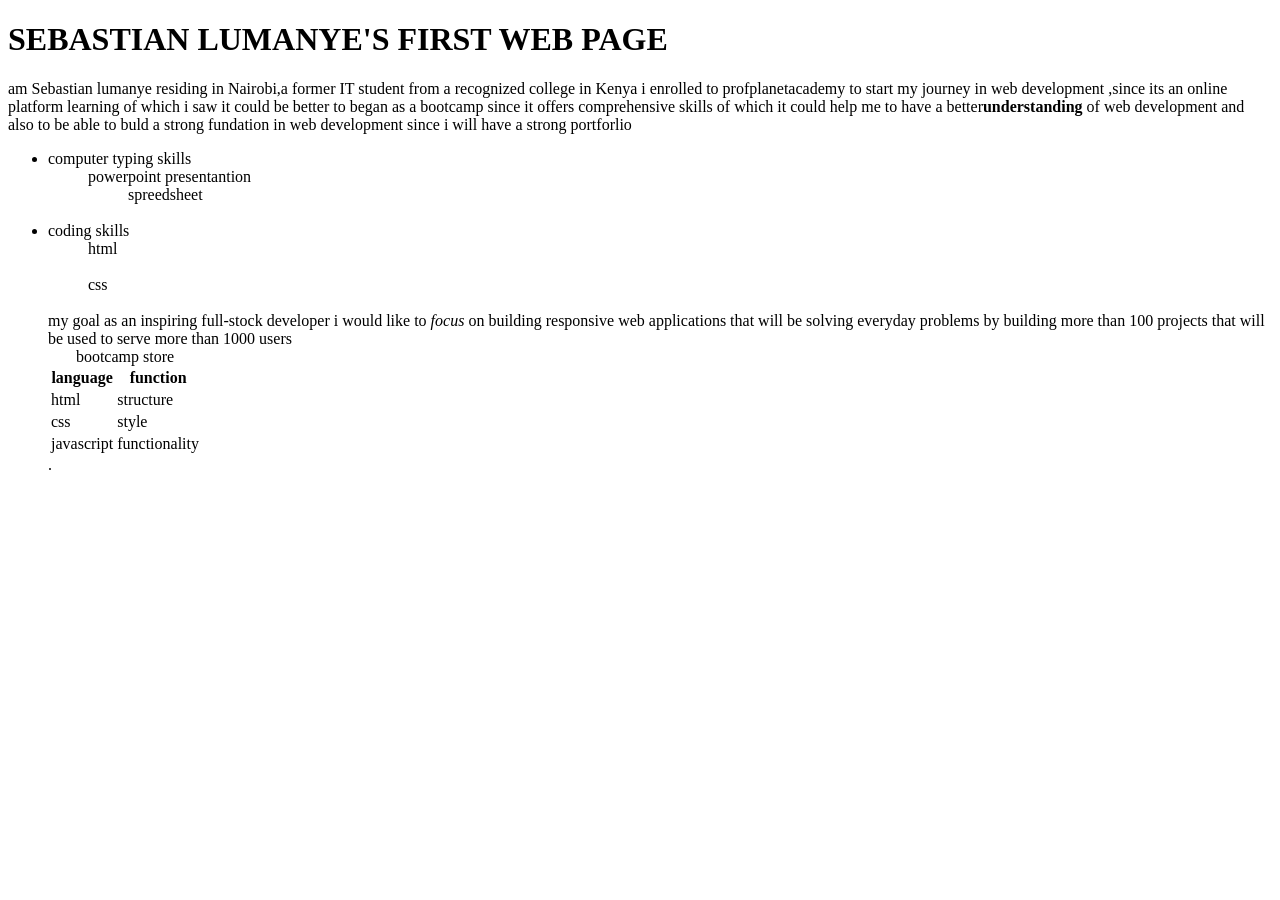
==== ABOUT.HTML @ f7be8702 "intiating my first project" ====
<!DOCTYPE html>
<html lang="en">
<head>
    <meta charset="UTF-8">
    <meta name="viewport" content="width=device-width, initial-scale=1.0">
    <title>WELCOME TO WEB DEVELOPMENT</title>
</head>
<body>
    <h1>SEBASTIAN LUMANYE'S FIRST WEB PAGE</h1>
    <p>am Sebastian lumanye residing in Nairobi,a former IT student from a recognized college in Kenya i enrolled to profplanetacademy to start my journey in web development ,since its an online platform learning of which i saw it could be better to began as a bootcamp since it offers comprehensive skills 
        of which it could help me to have a better<strong>understanding</strong> of web development and also to be able to buld a strong fundation in web development since i will have a strong portforlio
    </p>
<ul>
        <li>computer typing skills</li>
         <ol>powerpoint presentantion<br>
          <ol>spreedsheet</ol><br>
    </ol>
       <li>coding skills</li>
       <ol>html</ol><br>
       <ol>css</ol><br>
    <p2>my goal as an inspiring full-stock developer i would like to <em>focus</em> on building responsive web applications that will be solving everyday problems by
    building more than 100 projects that will be used to serve more than 1000 users</p2>
     <table>
        <caption>bootcamp store</caption>
        <tr>
            <th>language</th>
            <th>function</th>
        </tr>
        <tr>
            <td>html</td>
            <td>structure</td>
         </tr>
         <tr>
            <td>css</td>
            <td>style</td>
        </tr>
         <tr>
            <td>javascript</td>
            <td>functionality</td>
    </table>
</body>.
</html>
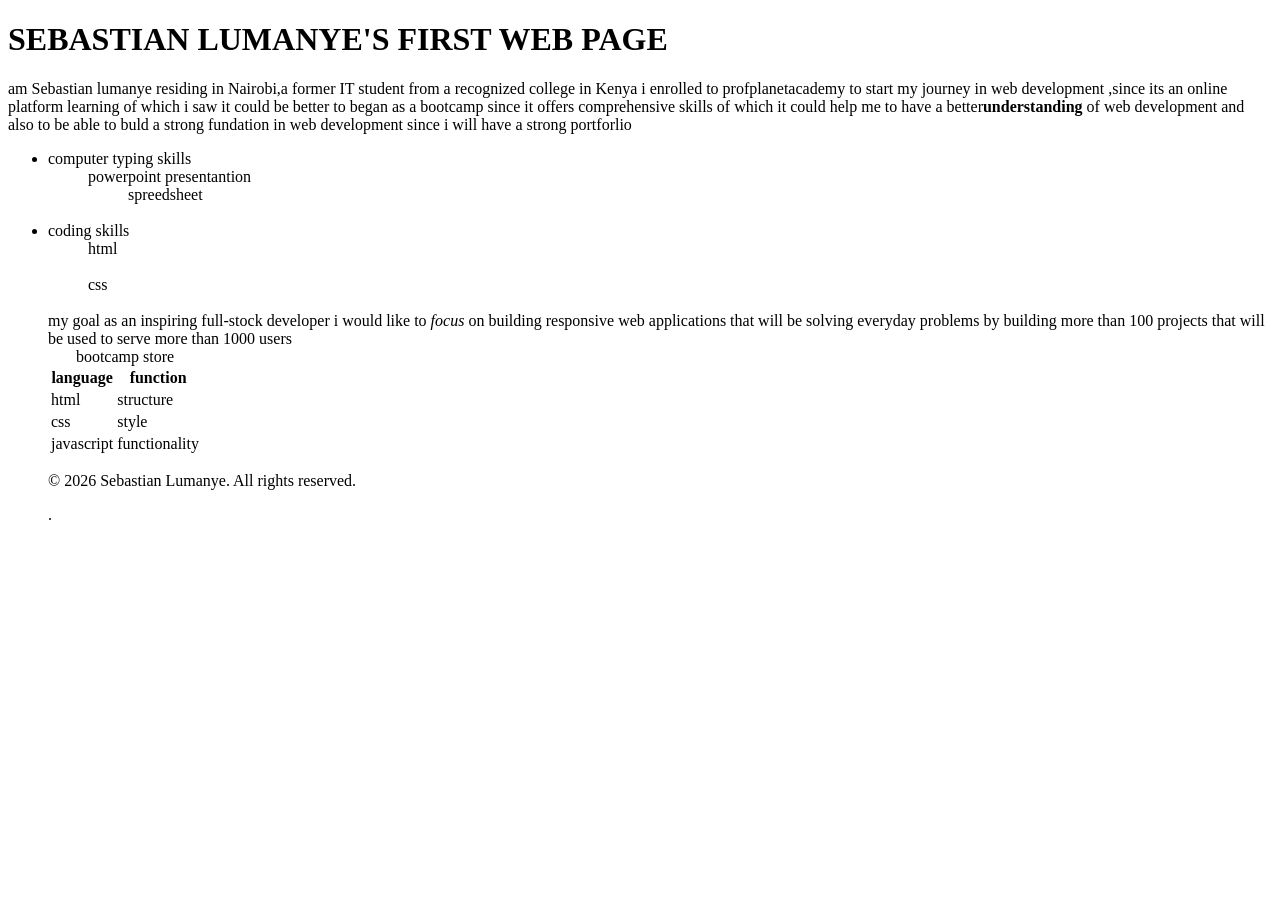
==== commit 86ee87a1: "added footer i about" ====
--- a/ABOUT.HTML
+++ b/ABOUT.HTML
@@ -38,5 +38,8 @@
             <td>javascript</td>
             <td>functionality</td>
     </table>
+    <footer>
+        <p>&copy; 2026 Sebastian Lumanye. All rights reserved.</p>
+    </footer>
 </body>.
 </html>
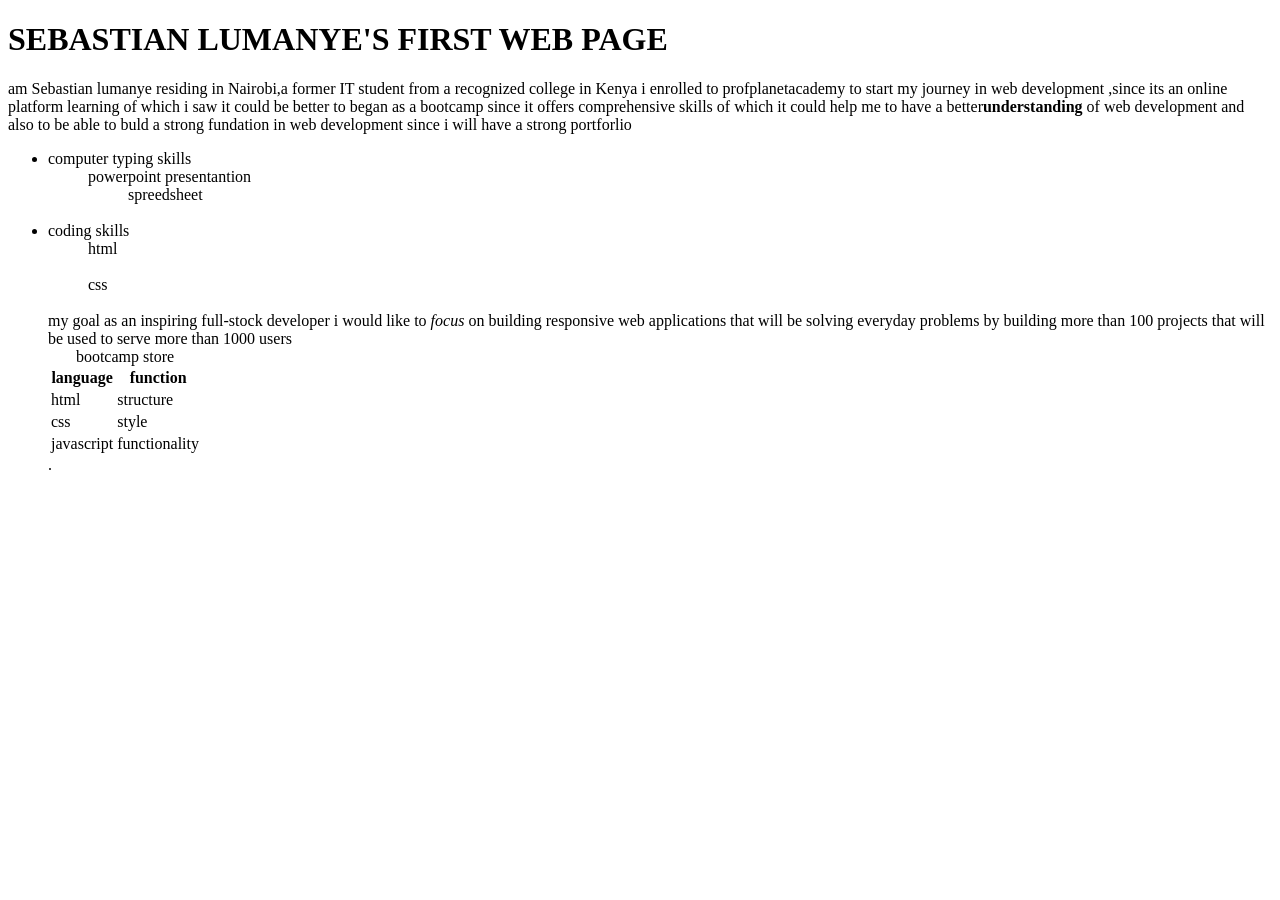
==== commit 0ed0e2c5: "updated" ====
--- a/ABOUT.HTML
+++ b/ABOUT.HTML
@@ -38,8 +38,5 @@
             <td>javascript</td>
             <td>functionality</td>
     </table>
-    <footer>
-        <p>&copy; 2026 Sebastian Lumanye. All rights reserved.</p>
-    </footer>
 </body>.
 </html>
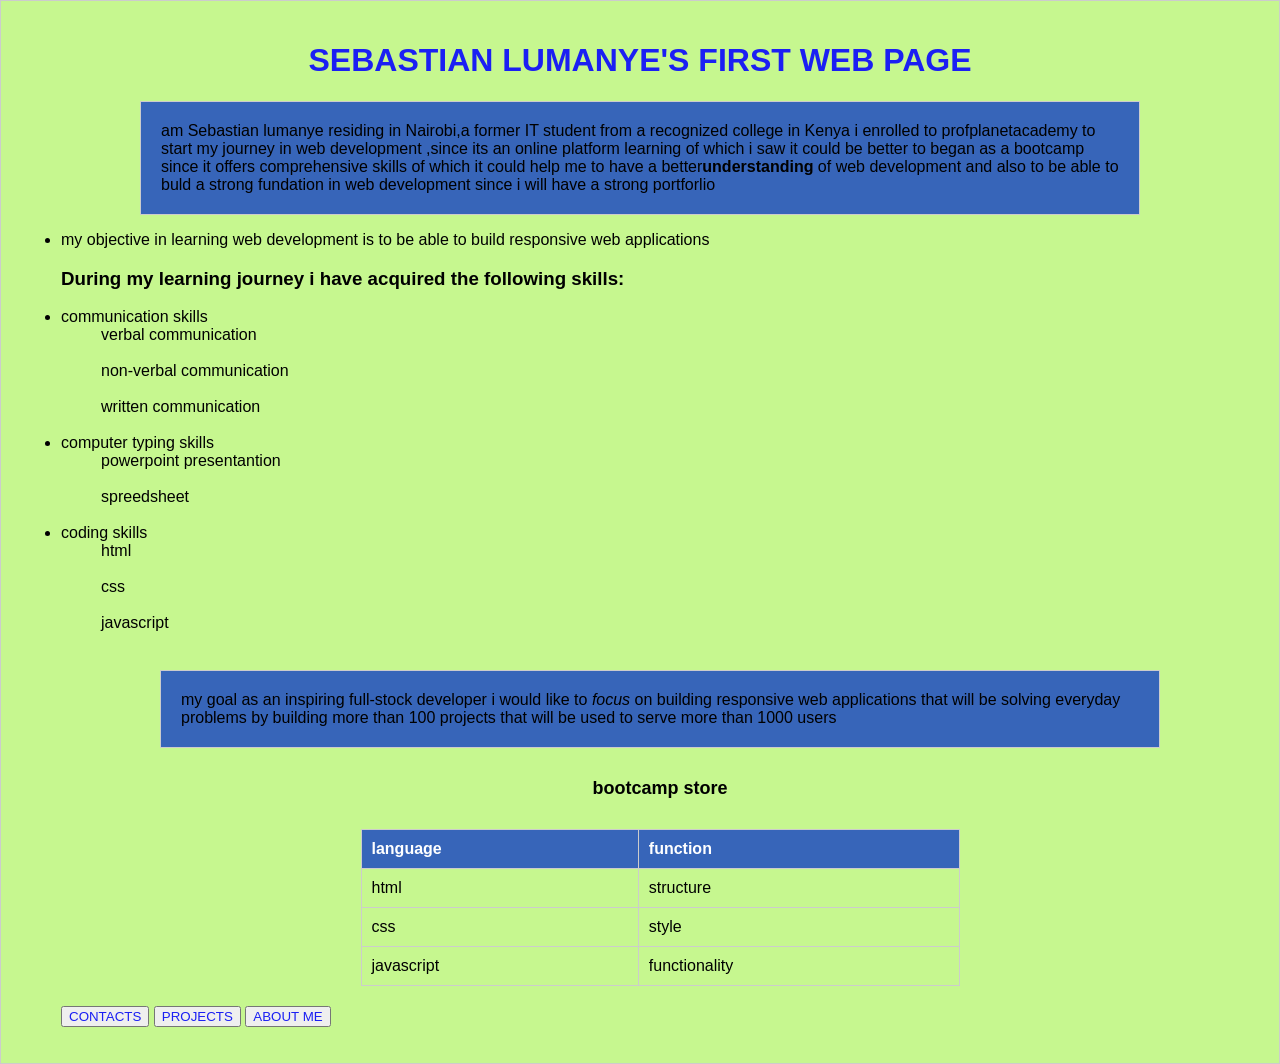
==== commit dc9d4959: "added details about contact, also linked all the file with external css" ====
--- a/ABOUT.HTML
+++ b/ABOUT.HTML
@@ -4,24 +4,33 @@
     <meta charset="UTF-8">
     <meta name="viewport" content="width=device-width, initial-scale=1.0">
     <title>WELCOME TO WEB DEVELOPMENT</title>
+    <link rel="stylesheet" href="style.css">
 </head>
 <body>
     <h1>SEBASTIAN LUMANYE'S FIRST WEB PAGE</h1>
-    <p>am Sebastian lumanye residing in Nairobi,a former IT student from a recognized college in Kenya i enrolled to profplanetacademy to start my journey in web development ,since its an online platform learning of which i saw it could be better to began as a bootcamp since it offers comprehensive skills 
+       <div class="p1">am Sebastian lumanye residing in Nairobi,a former IT student from a recognized college in Kenya i enrolled to profplanetacademy to start my journey in web development ,since its an online platform learning of which i saw it could be better to began as a bootcamp since it offers comprehensive skills 
         of which it could help me to have a better<strong>understanding</strong> of web development and also to be able to buld a strong fundation in web development since i will have a strong portforlio
-    </p>
+    </div>
 <ul>
-        <li>computer typing skills</li>
-         <ol>powerpoint presentantion<br>
-          <ol>spreedsheet</ol><br>
+    <li>my objective in learning web development is to be able to build responsive web applications
+    <h3>During my learning journey i have acquired the following skills:</h3>
+    <li>communication skills</li>
+        <ol>verbal communication</ol><br>
+        <ol>non-verbal communication</ol><br>
+        <ol>written communication</ol><br>
+ <li>computer typing skills</li>
+         <ol>powerpoint presentantion</ol><br>
+         <ol>spreedsheet</ol><br>
     </ol>
-       <li>coding skills</li>
-       <ol>html</ol><br>
-       <ol>css</ol><br>
-    <p2>my goal as an inspiring full-stock developer i would like to <em>focus</em> on building responsive web applications that will be solving everyday problems by
-    building more than 100 projects that will be used to serve more than 1000 users</p2>
+    <li>coding skills</li>
+        <ol>html</ol><br>
+        <ol>css</ol><br>
+        <ol>javascript</ol><br>
+    </ol>
+       <div class="p2">my goal as an inspiring full-stock developer i would like to <em>focus</em> on building responsive web applications that will be solving everyday problems by
+    building more than 100 projects that will be used to serve more than 1000 users</div>
      <table>
-        <caption>bootcamp store</caption>
+            <class id="caption">bootcamp store</caption>
         <tr>
             <th>language</th>
             <th>function</th>
@@ -34,9 +43,14 @@
             <td>css</td>
             <td>style</td>
         </tr>
-         <tr>
+        <tr>
             <td>javascript</td>
             <td>functionality</td>
     </table>
-</body>.
+    <button><a href="contact.html">CONTACTS</a></button>
+    <button><a href="projects.html">PROJECTS</a></button>
+    <button><a href="about.html">ABOUT ME</a></button>
+    
+ 
+</body>
 </html>
--- a/style.css
+++ b/style.css
@@ -0,0 +1,114 @@
+.p1 {
+    background-color: #3765b9;
+    padding: 20px;
+    border: 1px solid #ccc;
+    box-sizing: border-box;
+    max-width: 1000px;
+    margin: 0 auto;
+}
+.p2 {
+    background-color: #3765b9;
+    padding: 20px;
+    border: 1px solid #ccc;
+    box-sizing: border-box;
+    max-width: 1000px;
+    display: block;
+    margin: 20px auto;
+}
+  
+body {
+    background-color: #c6f78f;
+    font-family: Arial, sans-serif;
+    margin: 0;
+    padding: 20px;
+    border: 1px solid #ccc;
+
+}
+h1 {
+    color: #1b1ff3;
+    text-align: center;
+}
+.nav {
+    background-color: #b1d9f3e8;
+    list-style-type: none;
+    margin: 0;
+    padding: 0;
+    width: 40%;
+    height: 50px;
+}
+.nav li {
+    display: inline-block;
+    margin-right: 10px;
+    font: size 15px; ;
+    padding: 20px;
+}
+.projects description {
+    background-color: #f3b1b1;
+    padding: 20px;
+    border: 1px solid #ccc;
+    box-sizing: border-box;
+    font-size: 16px;
+    margin-bottom: 20px;
+    margin-top: 20px;
+    
+}
+#caption {
+    font-size: 18px;
+    font-weight: bold;
+    margin-bottom: 5px;
+    margin-top: 30px;
+    padding: 10px;
+    margin: 20px auto;
+    display: block;
+    text-align: center;
+}
+.project-image {
+    width: 100%;
+    max-width: 400px;
+    height: auto;
+    margin-bottom: 10px;
+}
+a {
+    color: #1b1ff3;
+    text-decoration: none;
+    border-radius: 5px;
+    transition:all 0.3s ease;
+}
+a:hover {
+    color: #f31b1b;
+    text-decoration: underline;
+}
+table {
+    width: 50%;
+    border-collapse: collapse;
+    margin: 20px auto;
+    margin-top: 20px;
+    
+}
+table, th, td {
+    border: 1px solid #ccc;
+}
+th, td {
+    padding: 10px;
+    text-align: left;
+}
+th {
+    background-color: #3765b9;
+    color: #fff;
+}
+.button {
+    display: inline-block;
+    padding: 10px 20px;
+    background-color: #3765b9;
+    color: #fff;
+    text-decoration: none;
+    border-radius: 5px;
+    transition: all 0.3s ease;
+    text-align: center;
+    float: left;
+}
+.section-title {
+    font-size: 24px;
+    font-weight: bold;
+    margin-bottom: 20px;
+}
